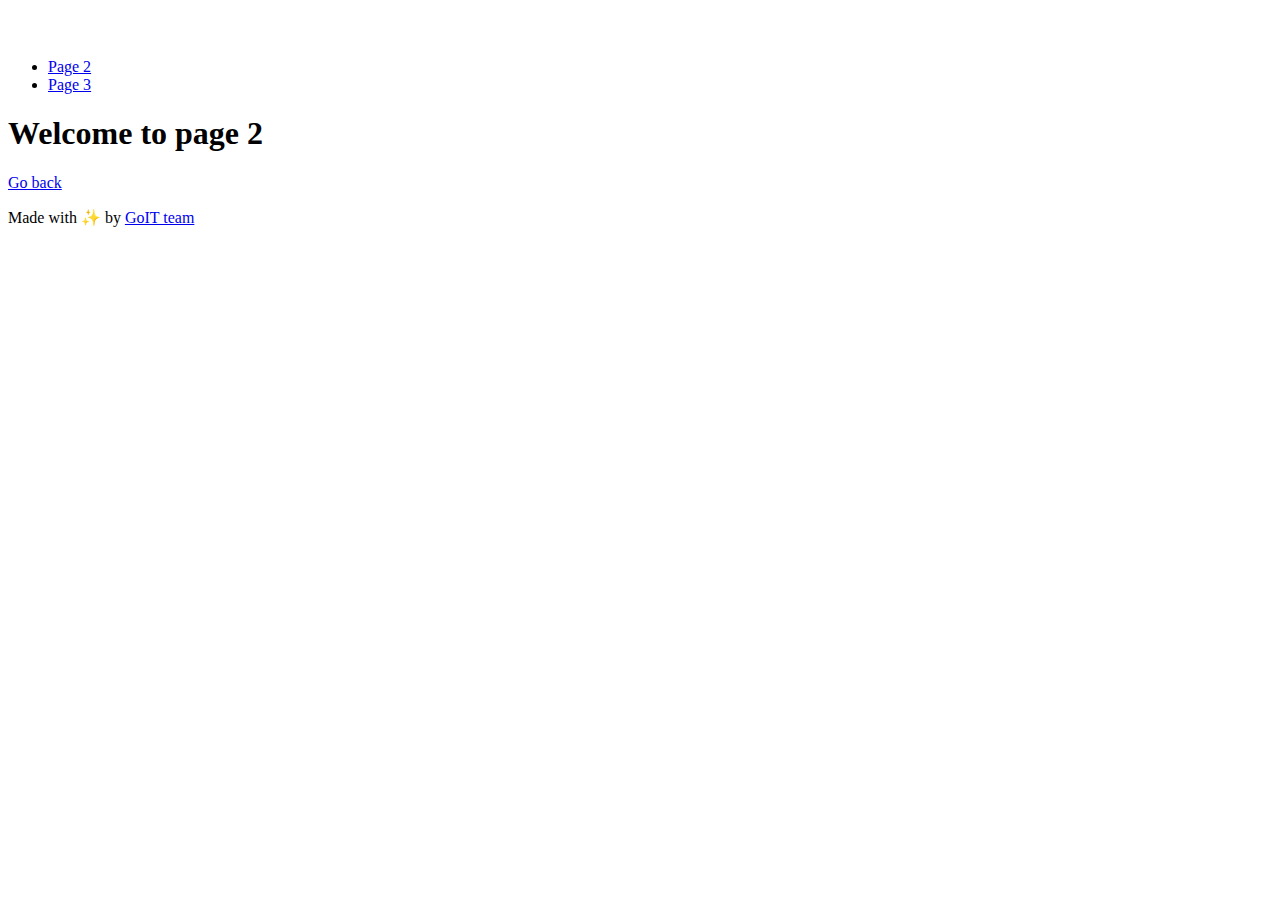
==== page-2.html @ 1b43f74f "Deploying to gh-pages from @ WeronikaMisiowska/goit-js-hw-10@0dfae172bcd5871dffaf68aac1523db3cc2ad9d" ====
<!DOCTYPE html>
<html lang="en">
  <head>
    <meta charset="UTF-8" />
    <meta http-equiv="X-UA-Compatible" content="IE=edge" />
    <meta name="viewport" content="width=device-width, initial-scale=1.0" />
    <title>Page 2</title>
    <link rel="stylesheet" crossorigin href="/goit-js-hw-10/assets/styles-DvPDDfy5.css">
  </head>
  <body>
    <header class="header">
  <div class="container">
    <nav class="nav">
      <a class="nav-logo" href="./index.html" aria-label="Site logo">
        <svg class="nav-logo-icon" width="100" height="30">
          <use href="/goit-js-hw-10/assets/sprite-E8vg0sBb.svg#logo"></use>
        </svg>
      </a>
      <ul class="nav-list">
        <li class="nav-item">
          <a class="nav-link active" href="./page-2.html">Page 2</a>
        </li>
        <li class="nav-item">
          <a class="nav-link {=$highlight-curr}" href="./page-3.html">Page 3</a>
        </li>
      </ul>
    </nav>
  </div>
</header>


    <main>
      <div class="container">
        <h1 class="main-title">
          <span class="main-title-gradient">Welcome</span> to page 2
        </h1>
        <a class="back-link" href="./index.html">Go back</a>

      </div>
    </main>

    <footer class="footer">
  <div class="container">
    <p class="footer-desc">
      Made with ✨ by
      <a
        class="footer-link"
        href="https://goit.global/ua/"
        target="_blank"
        rel="noopener noreferrer"
      >
        GoIT team
      </a>
    </p>
  </div>
</footer>

  </body>
</html>
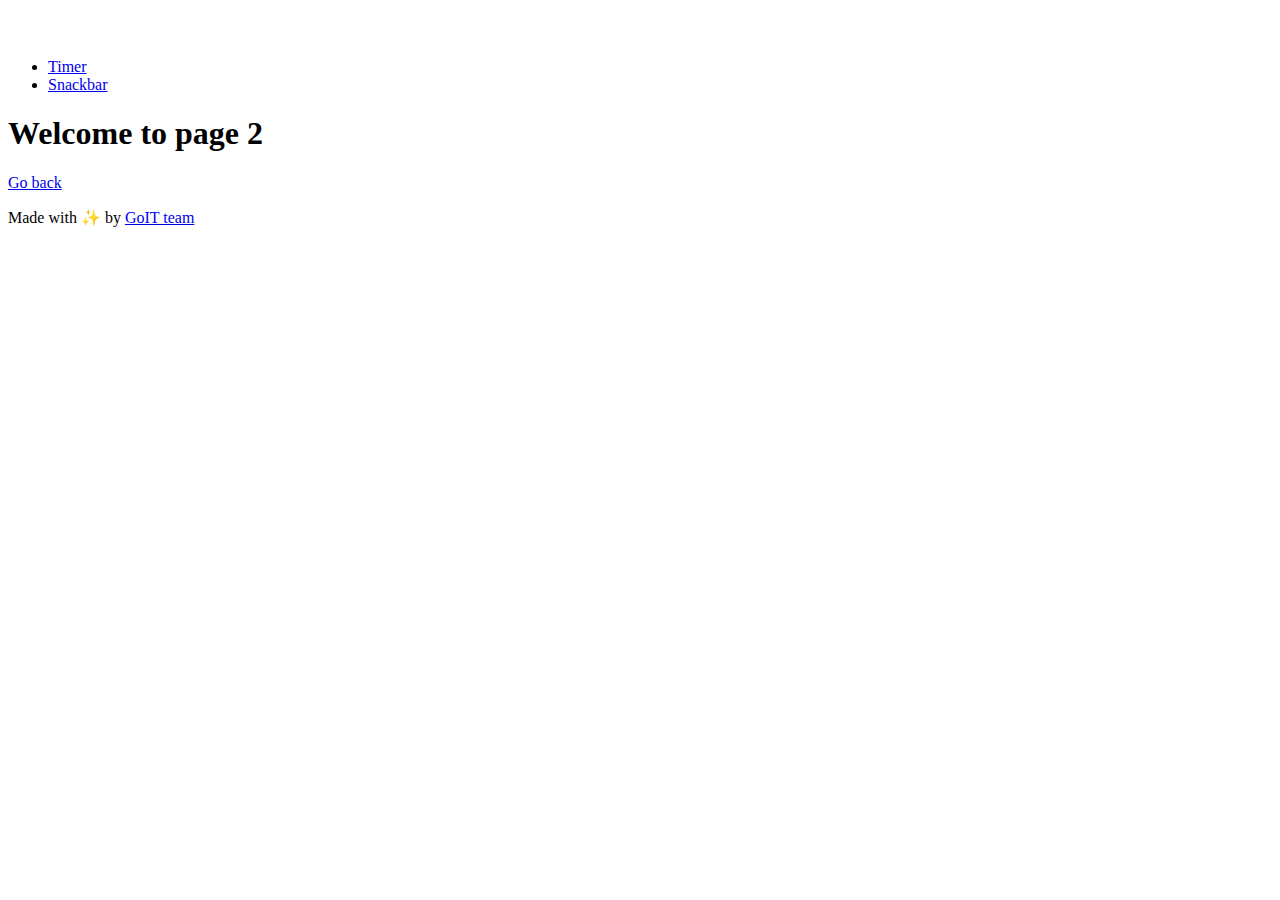
==== commit c5dfdde9: "Deploying to gh-pages from @ WeronikaMisiowska/goit-js-hw-10@61c2dab27b4b60010fd1ee32275363697d2641c" ====
--- a/page-2.html
+++ b/page-2.html
@@ -18,10 +18,10 @@
       </a>
       <ul class="nav-list">
         <li class="nav-item">
-          <a class="nav-link active" href="./page-2.html">Page 2</a>
+          <a class="nav-link active" href="./01-timer.html">Timer</a>
         </li>
         <li class="nav-item">
-          <a class="nav-link {=$highlight-curr}" href="./page-3.html">Page 3</a>
+          <a class="nav-link {=$highlight-curr}" href="./02-snackbar.html">Snackbar</a>
         </li>
       </ul>
     </nav>
